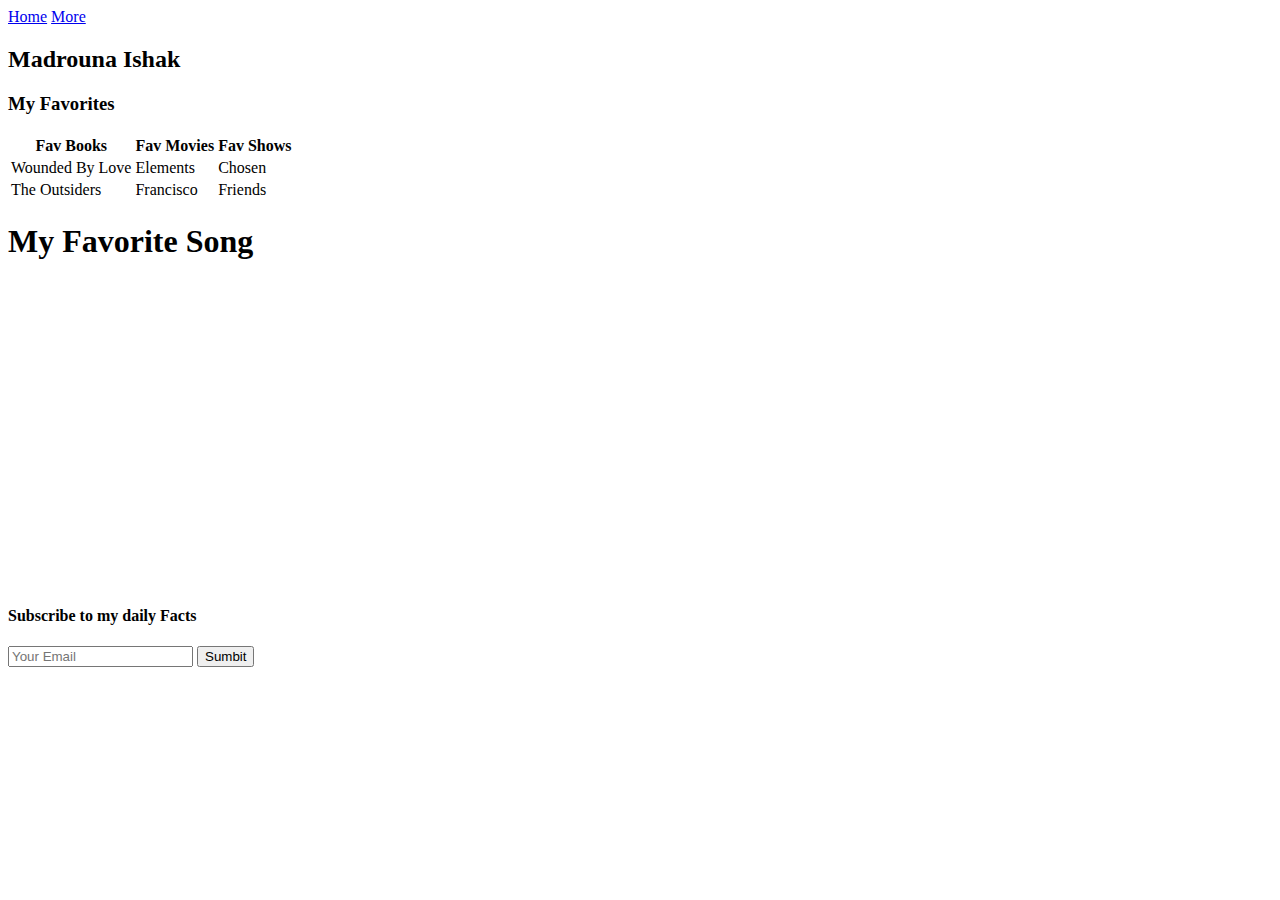
==== Pages/Second.html @ 0a40f5fd "Initial commit" ====
<!DOCTYPE html>
<html>
<head>
<title>More about me</title>
<link rel="stylesheet" href="/Users/madrounaishak/Desktop/Website/CSS/style.css">

</head>
<body>



    <div class="topnav">
      <a class="active" href="/Users/madrounaishak/Desktop/Website/index.html">Home</a>
      <a href="/Users/madrounaishak/Desktop/Website/Pages/Second.html">More</a>

      </div>


    <h2>Madrouna Ishak</h2>
    <h3>My Favorites</h3>
    
    <table>
        <tr>
          <th>Fav Books</th>
          <th>Fav Movies</th>
          <th>Fav Shows</th>
        </tr>
        <tr>
          <td>Wounded By Love</td>
          <td>Elements</td>
          <td>Chosen</td>
        </tr>
        <tr>
          <td>The Outsiders</td>
          <td>Francisco</td>
          <td>Friends</td>
        </tr>
      </table>
<h1>My Favorite Song</h1>

      <iframe width="500" height="300" src="https://www.youtube.com/embed/O7Z2ukosMe0?list=RD0-IsnZqV30A" title="Mohamed Hamaki - Wa7da Wa7da | محمد حماقى - واحدة واحدة" frameborder="0" allow="accelerometer; autoplay; clipboard-write; encrypted-media; gyroscope; picture-in-picture" allowfullscreen></iframe>
    </body>
</html>

<div class="subscribe">
<h4>Subscribe to my daily Facts</h4>
<input type="email" placeholder="Your Email">
<button> Sumbit </button>
</div>
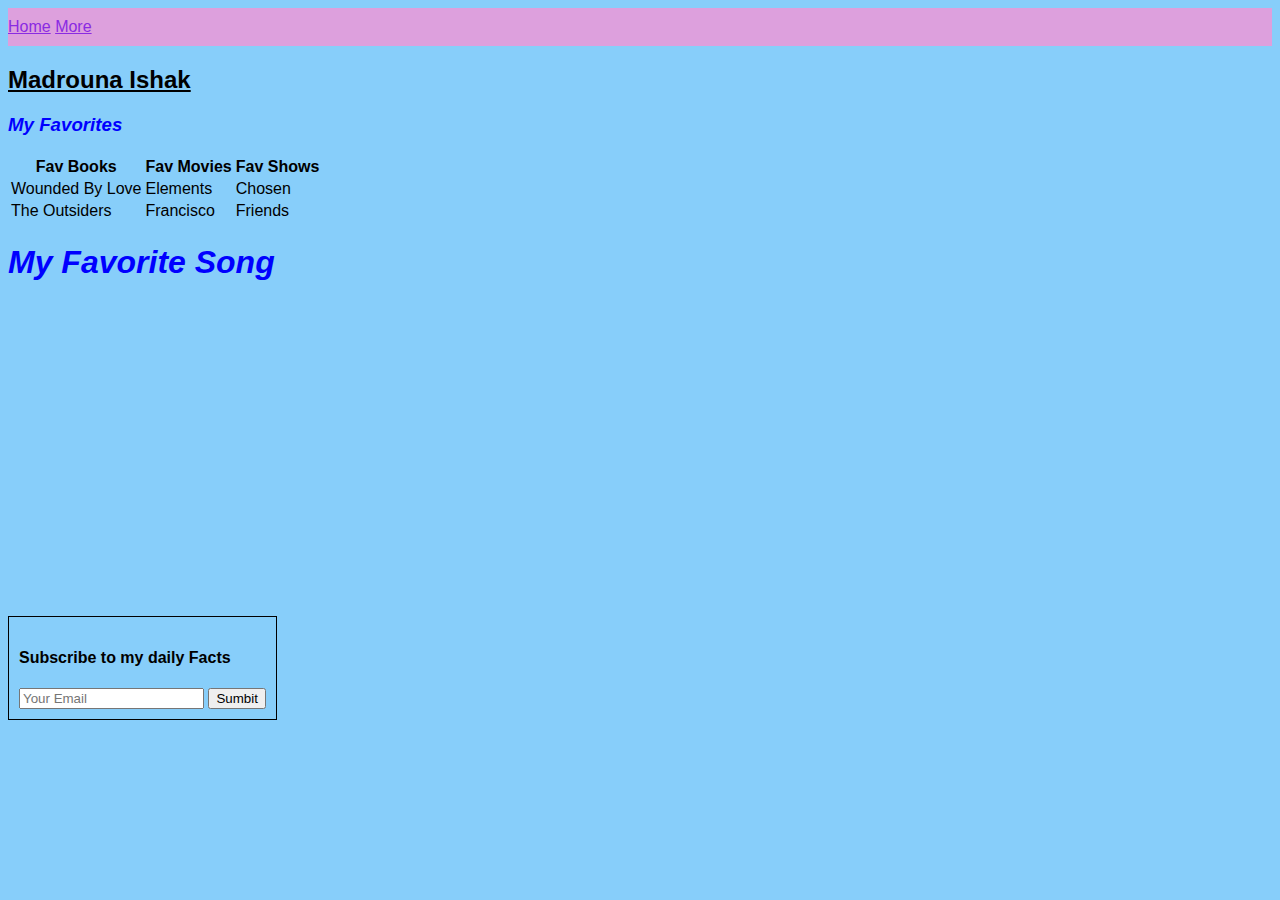
==== commit d4c3428d: "web" ====
--- a/Pages/Second.html
+++ b/Pages/Second.html
@@ -1,8 +1,8 @@
 <!DOCTYPE html>
 <html>
 <head>
-<title>More about me</title>
-<link rel="stylesheet" href="/Users/madrounaishak/Desktop/Website/CSS/style.css">
+  <title>Madrouna Ishak</title>
+  <link rel="stylesheet" href="../../CSS/style.css">
 
 </head>
 <body>
@@ -10,8 +10,8 @@
 
 
     <div class="topnav">
-      <a class="active" href="/Users/madrounaishak/Desktop/Website/index.html">Home</a>
-      <a href="/Users/madrounaishak/Desktop/Website/Pages/Second.html">More</a>
+      <a class="active" href="../../index.html">Home</a>
+      <a href="Second.html">More</a>
 
       </div>
 
--- a/CSS/style.css
+++ b/CSS/style.css
@@ -0,0 +1,66 @@
+h1{
+    color: blue;
+    font-style: oblique;
+display: block;}
+
+h2 {
+    text-decoration: underline;
+}
+
+h3{
+    color: blue;
+    font-style: oblique;}
+
+p {
+    font-size: 12px;
+}
+li{
+    font-style: oblique;}
+
+Body {
+    background-color: lightskyblue;
+font-family: 'Gill Sans', 'Gill Sans MT', Calibri, 'Trebuchet MS', sans-serif;}
+
+a{
+    color: blueviolet;
+}
+#list {
+    color: white;
+}
+
+
+.topnav {
+    background-color: plum;
+    position: sticky;
+    top: 0;
+    padding-top: 10px;
+    padding-bottom: 10px;
+}
+
+.topnav:hover {
+    background-color: aqua;
+
+
+}
+
+.image {
+    width: 10%;
+    position:static ;
+}
+
+table {
+    display: table;
+}
+
+.subscribe {
+    border: solid #000;
+    border-width: 1px;
+    width: fit-content;
+    padding: 10px 10px 10px 10px;
+    margin-top: 10px;
+
+}
+
+button:hover {
+    background-color: plum;
+}